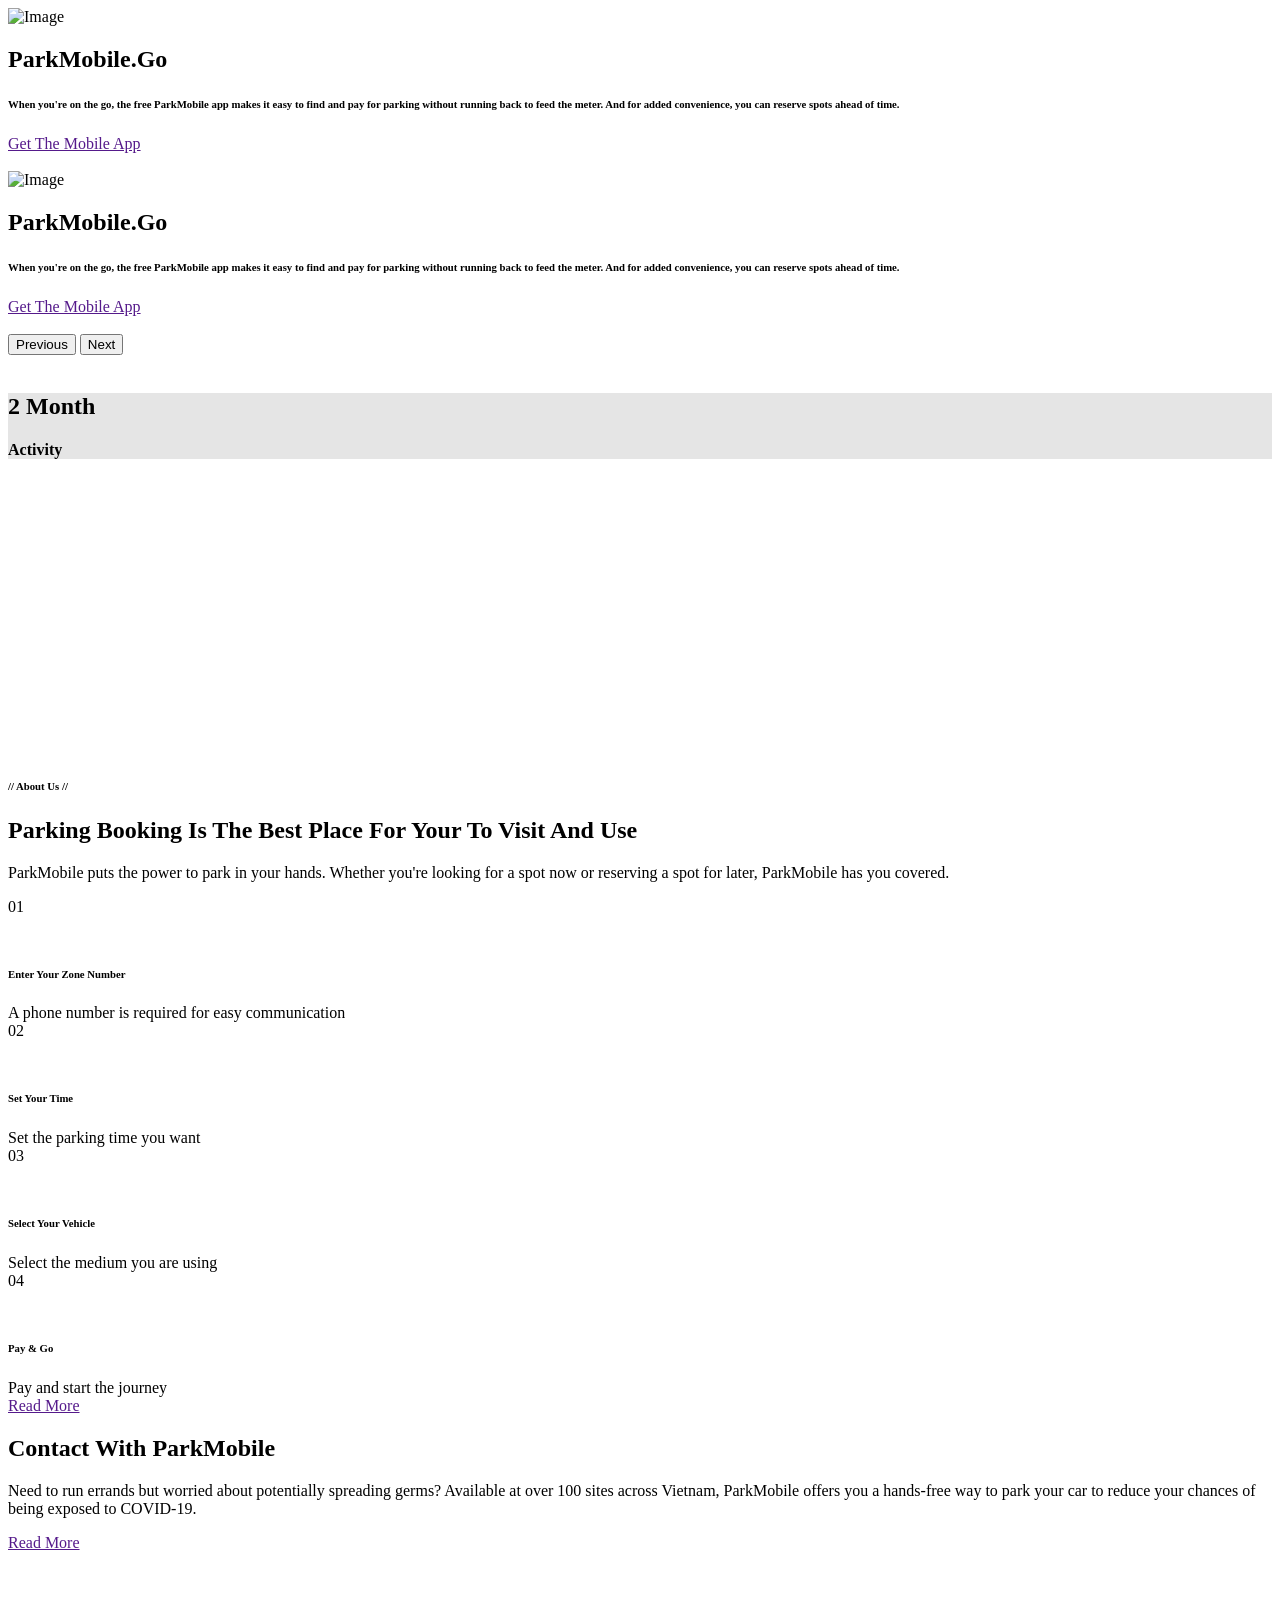
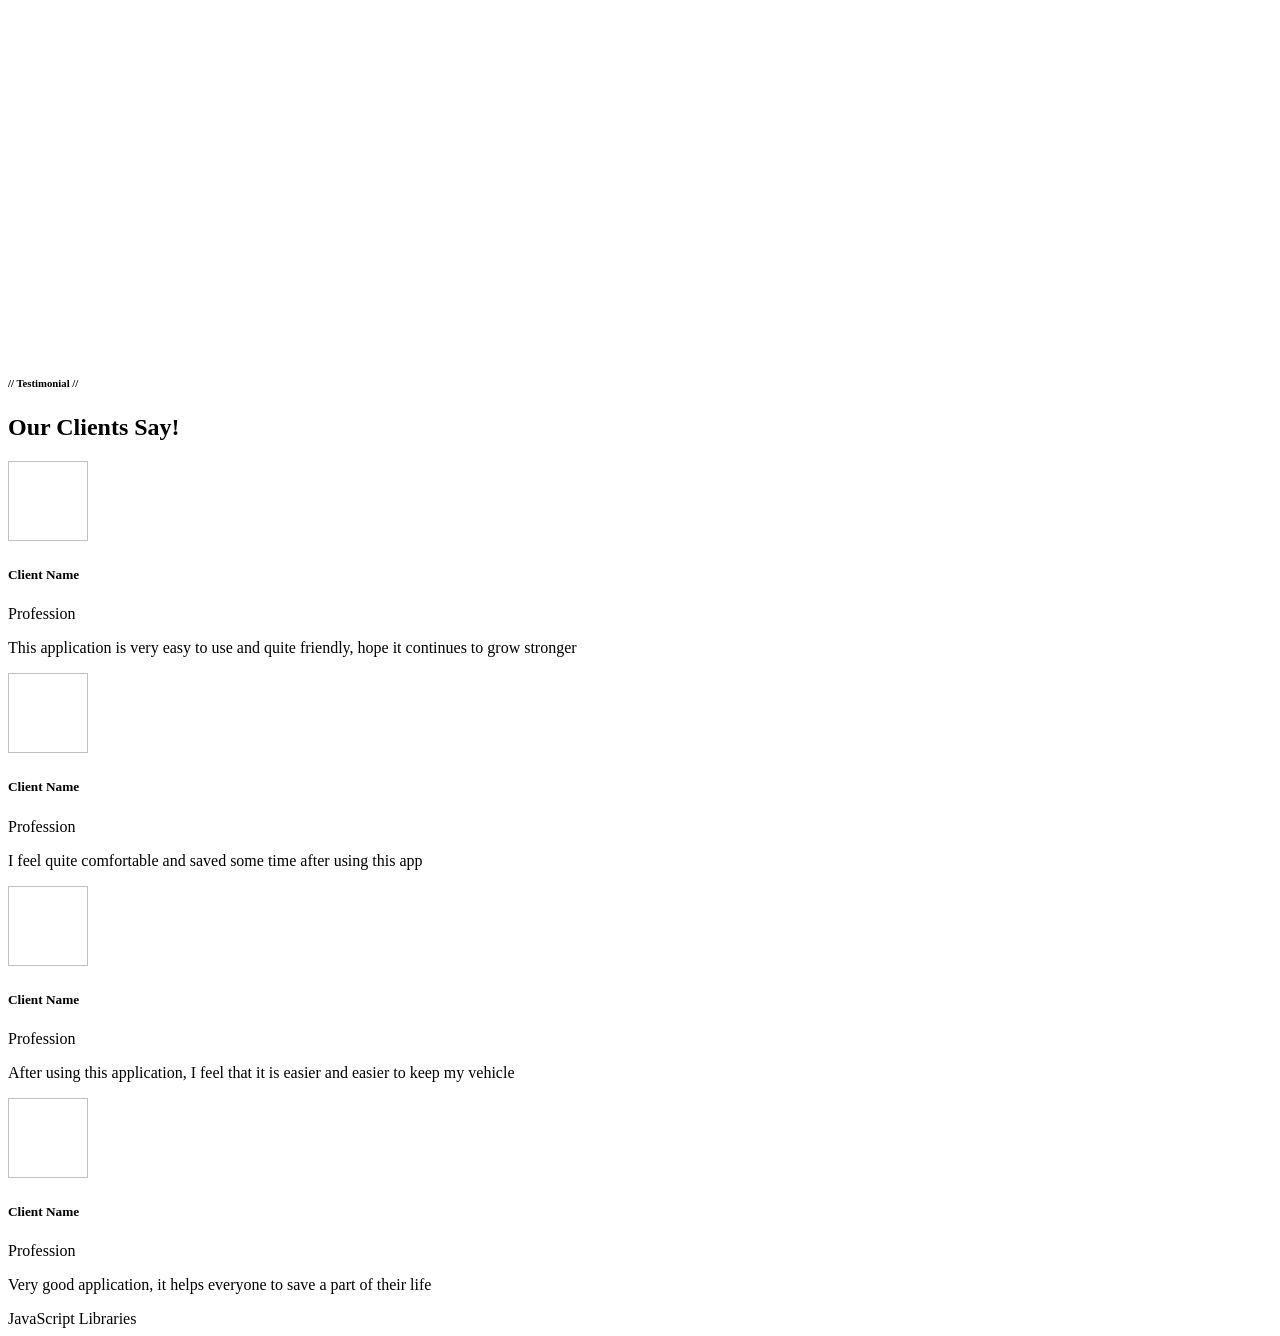
==== ParkingApplication/src/main/resources/templates/user/index.html @ 4f782000 "load-project" ====
<!DOCTYPE html>
<html lang="en" xmlns:layout="http://www.ultraq.net.nz/thymeleaf/layout"
      layout:decorate="~{layouts/user-layout.html}">
    <head>
        <meta charset="utf-8">
        <title>Parking Booking | Index</title>
        <meta content="width=device-width, initial-scale=1.0" name="viewport">
        <meta content="" name="keywords">
        <meta content="" name="description">
    </head>

    <body>
        <section layout:fragment="user-content">
            <!-- Carousel Start -->
            <div class="container-fluid p-0 mb-5">
                <div id="header-carousel" class="carousel slide" data-bs-ride="carousel">
                    <div class="carousel-inner">
                        <div class="carousel-item active">
                            <img class="w-100" th:src="@{/assetsc/img/carousel-bg-1.jpg}" alt="Image">
                            <div class="carousel-caption d-flex align-items-center">
                                <div class="container">
                                    <div class="row align-items-center justify-content-center justify-content-lg-start">
                                        <div class="col-10 col-lg-7 text-center text-lg-start">
                                            <h1 class="display-3 text-white mb-4 pb-3 animated slideInDown">ParkMobile.Go</h1>
                                            <h6 class="text-white text-uppercase mb-3 animated slideInDown">When you're on the go, the free ParkMobile app makes it easy to find and pay for parking without running back to feed the meter. And for added convenience, you can reserve spots ahead of time.</h6>
                                            <a href="" class="btn btn-primary py-3 px-5 animated slideInDown">Get The Mobile App<i
                                                    class="fa fa-arrow-right ms-3"></i></a>
                                        </div>
                                        <div class="col-lg-5 d-none d-lg-flex animated zoomIn">
                                            <img class="img-fluid" th:src="@{/assetsc/img/carousel-1.png}" alt="">
                                        </div>
                                    </div>
                                </div>
                            </div>
                        </div>
                        <div class="carousel-item">
                            <img class="w-100" th:src="@{/assetsc/img/carousel-bg-2.jpg}" alt="Image">
                            <div class="carousel-caption d-flex align-items-center">
                                <div class="container">
                                    <div class="row align-items-center justify-content-center justify-content-lg-start">
                                        <div class="col-10 col-lg-7 text-center text-lg-start">
                                            <h1 class="display-3 text-white mb-4 pb-3 animated slideInDown">ParkMobile.Go</h1>
                                            <h6 class="text-white text-uppercase mb-3 animated slideInDown">When you're on the go, the free ParkMobile app makes it easy to find and pay for parking without running back to feed the meter. And for added convenience, you can reserve spots ahead of time.</h6>
                                            <a href="" class="btn btn-primary py-3 px-5 animated slideInDown">Get The Mobile App<i
                                                    class="fa fa-arrow-right ms-3"></i></a>
                                        </div>
                                        <div class="col-lg-5 d-none d-lg-flex animated zoomIn">
                                            <img class="img-fluid" th:src="@{/assetsc/img/carousel-1.png}" alt="">
                                        </div>
                                    </div>
                                </div>
                            </div>
                        </div>
                    </div>
                    <button class="carousel-control-prev" type="button" data-bs-target="#header-carousel" data-bs-slide="prev">
                        <span class="carousel-control-prev-icon" aria-hidden="true"></span>
                        <span class="visually-hidden">Previous</span>
                    </button>
                    <button class="carousel-control-next" type="button" data-bs-target="#header-carousel" data-bs-slide="next">
                        <span class="carousel-control-next-icon" aria-hidden="true"></span>
                        <span class="visually-hidden">Next</span>
                    </button>
                </div>
            </div>
            <!-- Carousel End -->
            <!-- About Start -->
            <div class="container-xxl py-5">
                <div class="container">
                    <div class="row g-5">
                        <div class="col-lg-6 pt-4" style="min-height: 400px;">
                            <div class="position-relative h-100 wow fadeIn" data-wow-delay="0.1s">
                                <img class="position-absolute img-fluid w-100 h-100" th:src="@{/assetsc/img/about.jpg}" style="object-fit: cover;" alt="">
                                <div class="position-absolute top-0 end-0 mt-n4 me-n4 py-4 px-5" style="background: rgba(0, 0, 0, 0.1);">
                                    <h1 class="display-4 text-white mb-0">2 <span class="fs-4">Month</span></h1>
                                    <h4 class="text-white">Activity</h4>
                                </div>
                            </div>
                        </div>
                        <div class="col-lg-6">
                            <h6 class="text-primary text-uppercase">// About Us //</h6>
                            <h1 class="mb-4"><span class="text-primary">Parking Booking</span> Is The Best Place For Your To Visit And Use</h1>
                            <p class="mb-4">ParkMobile puts the power to park in your hands. Whether you're looking for a spot now or reserving a spot for later, ParkMobile has you covered.</p>
                            <div class="row g-4 mb-3 pb-3">
                                <div class="col-12 wow fadeIn" data-wow-delay="0.1s">
                                    <div class="d-flex">
                                        <div class="bg-light d-flex flex-shrink-0 align-items-center justify-content-center mt-1" style="width: 45px; height: 45px;">
                                            <span class="fw-bold text-secondary">01</span>
                                        </div>
                                        <div class="ps-3">
                                            <h6>Enter Your Zone Number</h6>
                                            <span>A phone number is required for easy communication</span>
                                        </div>
                                    </div>
                                </div>
                                <div class="col-12 wow fadeIn" data-wow-delay="0.3s">
                                    <div class="d-flex">
                                        <div class="bg-light d-flex flex-shrink-0 align-items-center justify-content-center mt-1" style="width: 45px; height: 45px;">
                                            <span class="fw-bold text-secondary">02</span>
                                        </div>
                                        <div class="ps-3">
                                            <h6>Set Your Time</h6>
                                            <span>Set the parking time you want</span>
                                        </div>
                                    </div>
                                </div>
                                <div class="col-12 wow fadeIn" data-wow-delay="0.5s">
                                    <div class="d-flex">
                                        <div class="bg-light d-flex flex-shrink-0 align-items-center justify-content-center mt-1" style="width: 45px; height: 45px;">
                                            <span class="fw-bold text-secondary">03</span>
                                        </div>
                                        <div class="ps-3">
                                            <h6>Select Your Vehicle</h6>
                                            <span>Select the medium you are using</span>
                                        </div>
                                    </div>
                                </div>
                                <div class="col-12 wow fadeIn" data-wow-delay="0.5s">
                                    <div class="d-flex">
                                        <div class="bg-light d-flex flex-shrink-0 align-items-center justify-content-center mt-1" style="width: 45px; height: 45px;">
                                            <span class="fw-bold text-secondary">04</span>
                                        </div>
                                        <div class="ps-3">
                                            <h6>Pay & Go</h6>
                                            <span>Pay and start the journey</span>
                                        </div>
                                    </div>
                                </div>
                            </div>
                            <a href="" class="btn btn-primary py-3 px-5">Read More<i class="fa fa-arrow-right ms-3"></i></a>
                        </div>
                    </div>
                </div>
            </div>
            <!-- About End -->
            <!-- About Start --><div class="" ></div>
            <div class="container-xxl py-5">
                <div class="container">
                    <div class="row g-5">
                        <div class="col-lg-6">
                            <!-- <h6 class="text-primary text-uppercase">// Contact With ParkMobile //</h6> -->
                            <h1 class="mb-4"><span class="text-primary">Contact With ParkMobile</span></h1>
                            <p class="mb-4">Need to run errands but worried about potentially spreading germs? Available at over 100 sites across Vietnam, ParkMobile offers you a hands-free way to park your car to reduce your chances of being exposed to COVID-19.</p>
                            <a href="" class="btn btn-primary py-3 px-5">Read More<i class="fa fa-arrow-right ms-3"></i></a>
                        </div>
                        <div class="col-lg-6" style="min-height: 400px;">
                            <div class="position-relative h-100 wow fadeIn" data-wow-delay="0.1s">
                                <img class="position-absolute img-fluid w-100 h-100" th:src="@{/assetsc/img/contact.jpg}" style="object-fit: cover;" alt="">
                            </div>
                        </div>
                    </div>
                </div>
            </div>
            <!-- About End -->
            <!-- Testimonial Start -->
            <div class="container-xxl py-5 wow fadeInUp" data-wow-delay="0.1s">
                <div class="container">
                    <div class="text-center">
                        <h6 class="text-primary text-uppercase">// Testimonial //</h6>
                        <h1 class="mb-5">Our Clients Say!</h1>
                    </div>
                    <div class="owl-carousel testimonial-carousel position-relative">
                        <div class="testimonial-item text-center">
                            <img class="bg-light rounded-circle p-2 mx-auto mb-3" th:src="@{/assetsc/img/testimonial-1.jpg}" style="width: 80px; height: 80px;">
                            <h5 class="mb-0">Client Name</h5>
                            <p>Profession</p>
                            <div class="testimonial-text bg-light text-center p-4">
                                <p class="mb-0">This application is very easy to use and quite friendly, hope it continues to grow stronger</p>
                            </div>
                        </div>
                        <div class="testimonial-item text-center">
                            <img class="bg-light rounded-circle p-2 mx-auto mb-3" th:src="@{/assetsc/img/testimonial-2.jpg}" style="width: 80px; height: 80px;">
                            <h5 class="mb-0">Client Name</h5>
                            <p>Profession</p>
                            <div class="testimonial-text bg-light text-center p-4">
                                <p class="mb-0">I feel quite comfortable and saved some time after using this app</p>
                            </div>
                        </div>
                        <div class="testimonial-item text-center">
                            <img class="bg-light rounded-circle p-2 mx-auto mb-3" th:src="@{/assetsc/img/testimonial-3.jpg}" style="width: 80px; height: 80px;">
                            <h5 class="mb-0">Client Name</h5>
                            <p>Profession</p>
                            <div class="testimonial-text bg-light text-center p-4">
                                <p class="mb-0">After using this application, I feel that it is easier and easier to keep my vehicle</p>
                            </div>
                        </div>
                        <div class="testimonial-item text-center">
                            <img class="bg-light rounded-circle p-2 mx-auto mb-3" th:src="@{/assetsc/img/testimonial-4.jpg}" style="width: 80px; height: 80px;">
                            <h5 class="mb-0">Client Name</h5>
                            <p>Profession</p>
                            <div class="testimonial-text bg-light text-center p-4">
                                <p class="mb-0">Very good application, it helps everyone to save a part of their life</p>
                            </div>
                        </div>
                    </div>
                </div>
            </div>
            <!-- Testimonial End -->
        </section>

         JavaScript Libraries 

    </body>
</html>
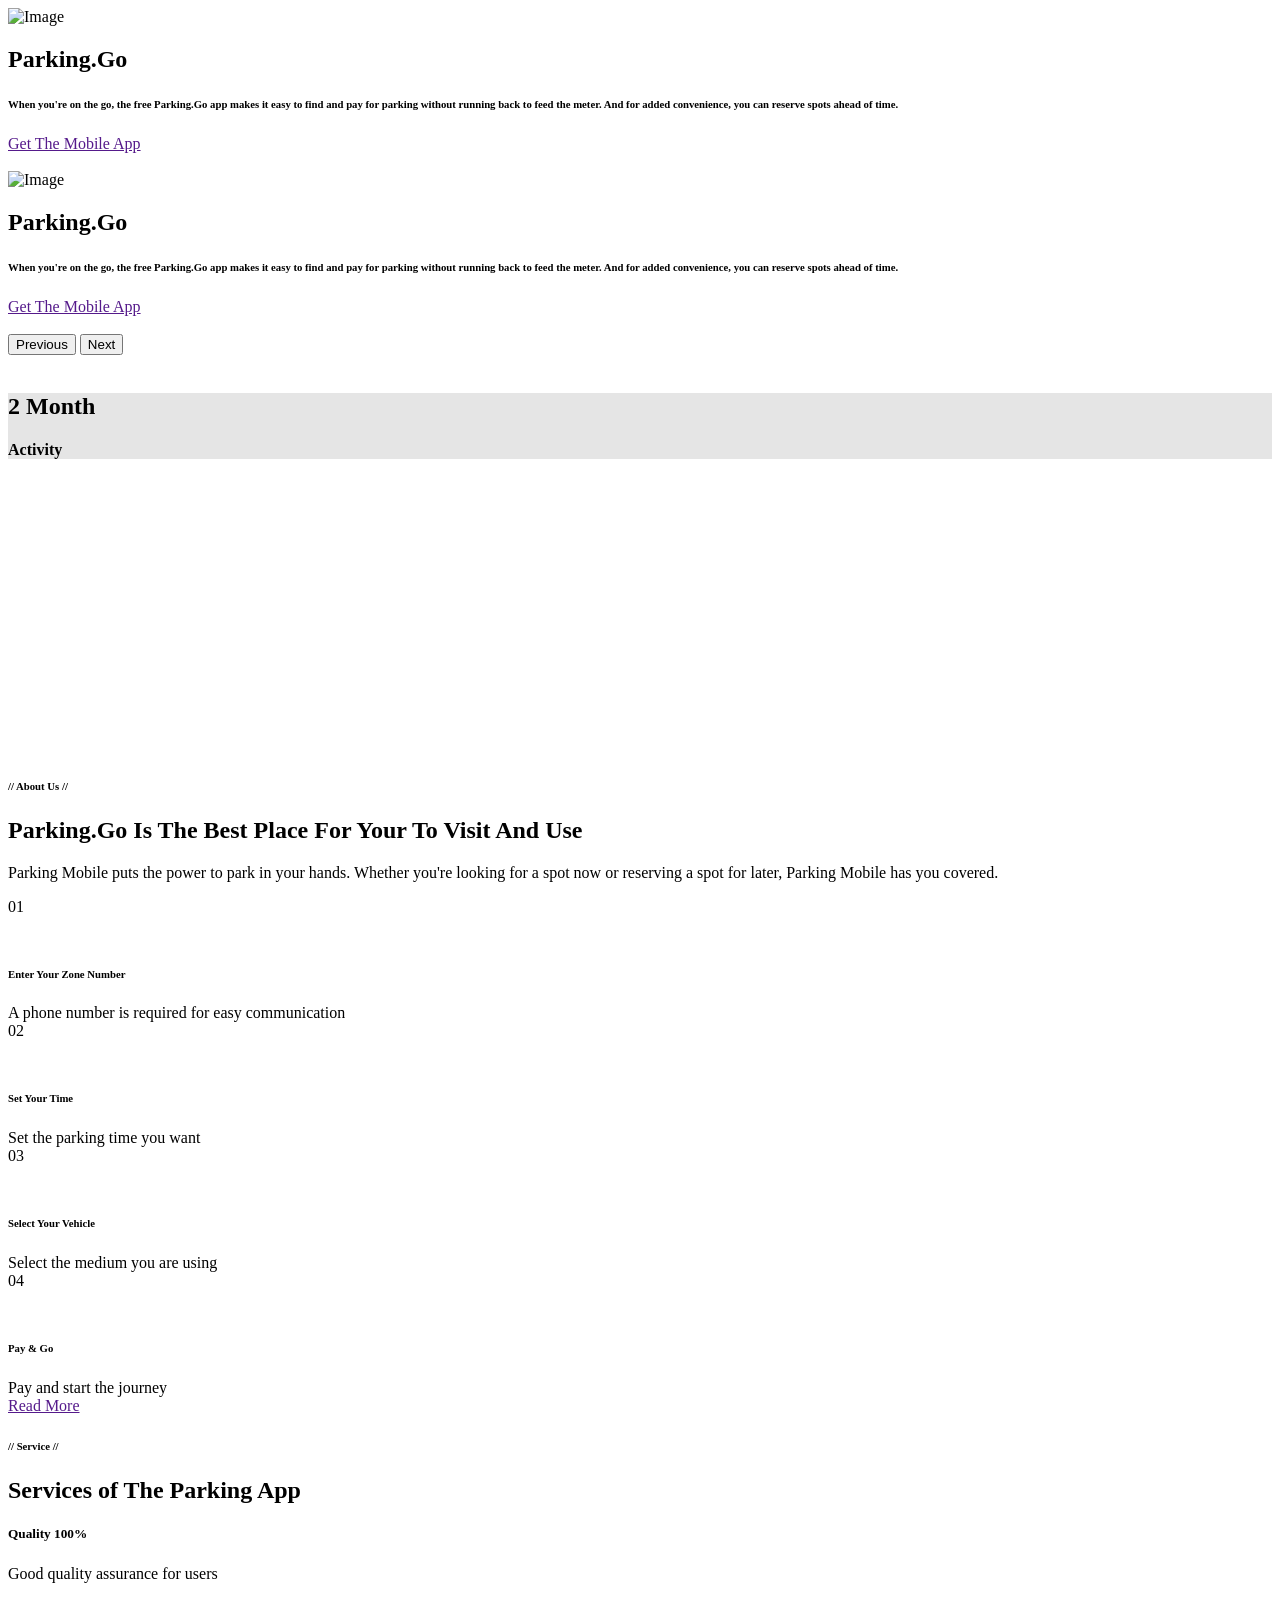
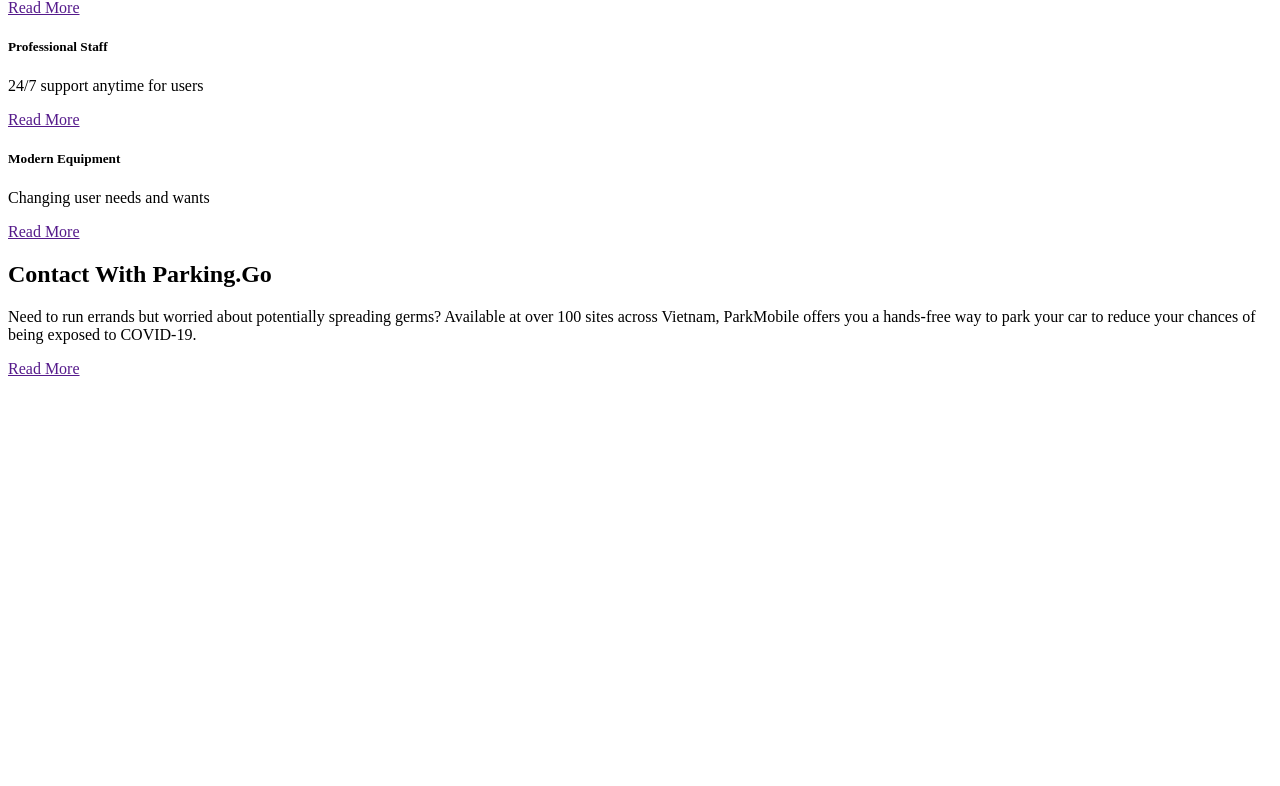
==== commit 398651b3: "Font-end" ====
--- a/ParkingApplication/src/main/resources/templates/user/index.html
+++ b/ParkingApplication/src/main/resources/templates/user/index.html
@@ -3,10 +3,8 @@
       layout:decorate="~{layouts/user-layout.html}">
     <head>
         <meta charset="utf-8">
-        <title>Parking Booking | Index</title>
+        <title>Parking.Go | Index Page</title>
         <meta content="width=device-width, initial-scale=1.0" name="viewport">
-        <meta content="" name="keywords">
-        <meta content="" name="description">
     </head>
 
     <body>
@@ -21,8 +19,8 @@
                                 <div class="container">
                                     <div class="row align-items-center justify-content-center justify-content-lg-start">
                                         <div class="col-10 col-lg-7 text-center text-lg-start">
-                                            <h1 class="display-3 text-white mb-4 pb-3 animated slideInDown">ParkMobile.Go</h1>
-                                            <h6 class="text-white text-uppercase mb-3 animated slideInDown">When you're on the go, the free ParkMobile app makes it easy to find and pay for parking without running back to feed the meter. And for added convenience, you can reserve spots ahead of time.</h6>
+                                            <h1 class="display-3 text-white mb-4 pb-3 animated slideInDown">Parking.Go</h1>
+                                            <h6 class="text-white text-uppercase mb-3 animated slideInDown">When you're on the go, the free Parking.Go app makes it easy to find and pay for parking without running back to feed the meter. And for added convenience, you can reserve spots ahead of time.</h6>
                                             <a href="" class="btn btn-primary py-3 px-5 animated slideInDown">Get The Mobile App<i
                                                     class="fa fa-arrow-right ms-3"></i></a>
                                         </div>
@@ -39,8 +37,8 @@
                                 <div class="container">
                                     <div class="row align-items-center justify-content-center justify-content-lg-start">
                                         <div class="col-10 col-lg-7 text-center text-lg-start">
-                                            <h1 class="display-3 text-white mb-4 pb-3 animated slideInDown">ParkMobile.Go</h1>
-                                            <h6 class="text-white text-uppercase mb-3 animated slideInDown">When you're on the go, the free ParkMobile app makes it easy to find and pay for parking without running back to feed the meter. And for added convenience, you can reserve spots ahead of time.</h6>
+                                            <h1 class="display-3 text-white mb-4 pb-3 animated slideInDown">Parking.Go</h1>
+                                            <h6 class="text-white text-uppercase mb-3 animated slideInDown">When you're on the go, the free Parking.Go app makes it easy to find and pay for parking without running back to feed the meter. And for added convenience, you can reserve spots ahead of time.</h6>
                                             <a href="" class="btn btn-primary py-3 px-5 animated slideInDown">Get The Mobile App<i
                                                     class="fa fa-arrow-right ms-3"></i></a>
                                         </div>
@@ -64,6 +62,7 @@
             </div>
             <!-- Carousel End -->
             <!-- About Start -->
+            <div class="p-4" id="about"></div>
             <div class="container-xxl py-5">
                 <div class="container">
                     <div class="row g-5">
@@ -78,8 +77,8 @@
                         </div>
                         <div class="col-lg-6">
                             <h6 class="text-primary text-uppercase">// About Us //</h6>
-                            <h1 class="mb-4"><span class="text-primary">Parking Booking</span> Is The Best Place For Your To Visit And Use</h1>
-                            <p class="mb-4">ParkMobile puts the power to park in your hands. Whether you're looking for a spot now or reserving a spot for later, ParkMobile has you covered.</p>
+                            <h1 class="mb-4"><span class="text-primary">Parking.Go</span> Is The Best Place For Your To Visit And Use</h1>
+                            <p class="mb-4">Parking Mobile puts the power to park in your hands. Whether you're looking for a spot now or reserving a spot for later, Parking Mobile has you covered.</p>
                             <div class="row g-4 mb-3 pb-3">
                                 <div class="col-12 wow fadeIn" data-wow-delay="0.1s">
                                     <div class="d-flex">
@@ -132,13 +131,55 @@
                 </div>
             </div>
             <!-- About End -->
-            <!-- About Start --><div class="" ></div>
+            <div class="p-4" id="service"></div>
+            <!-- Service Start -->
+            <div class="container-xxl py-5">
+                <div class="container">
+                    <div class="text-center">
+                        <h6 class="text-primary text-uppercase">// Service //</h6>
+                        <h1 class="mb-5">Services of The Parking App</h1>
+                    </div>
+                    <div class="row g-4">
+                        <div class="col-lg-4 col-md-6 wow fadeInUp" data-wow-delay="0.1s">
+                            <div class="d-flex py-5 px-4">
+                                <i class="fa fa-certificate fa-3x text-primary flex-shrink-0"></i>
+                                <div class="ps-4">
+                                    <h5 class="mb-3">Quality 100%</h5>
+                                    <p>Good quality assurance for users</p>
+                                    <a class="text-secondary border-bottom" href="">Read More</a>
+                                </div>
+                            </div>
+                        </div>
+                        <div class="col-lg-4 col-md-6 wow fadeInUp" data-wow-delay="0.3s">
+                            <div class="d-flex py-5 px-4">
+                                <i class="fa fa-users-cog fa-3x text-primary flex-shrink-0"></i>
+                                <div class="ps-4">
+                                    <h5 class="mb-3">Professional Staff</h5>
+                                    <p>24/7 support anytime for users</p>
+                                    <a class="text-secondary border-bottom" href="">Read More</a>
+                                </div>
+                            </div>
+                        </div>
+                        <div class="col-lg-4 col-md-6 wow fadeInUp" data-wow-delay="0.5s">
+                            <div class="d-flex py-5 px-4">
+                                <i class="fa fa-tools fa-3x text-primary flex-shrink-0"></i>
+                                <div class="ps-4">
+                                    <h5 class="mb-3">Modern Equipment</h5>
+                                    <p>Changing user needs and wants</p>
+                                    <a class="text-secondary border-bottom" href="">Read More</a>
+                                </div>
+                            </div>
+                        </div>
+                    </div>
+                </div>
+            </div>
+            <!-- Contact Start -->
+            <div class="p-4" id="contact"></div>
             <div class="container-xxl py-5">
                 <div class="container">
                     <div class="row g-5">
                         <div class="col-lg-6">
-                            <!-- <h6 class="text-primary text-uppercase">// Contact With ParkMobile //</h6> -->
-                            <h1 class="mb-4"><span class="text-primary">Contact With ParkMobile</span></h1>
+                            <h1 class="mb-4"><span class="text-primary">Contact With Parking.Go</span></h1>
                             <p class="mb-4">Need to run errands but worried about potentially spreading germs? Available at over 100 sites across Vietnam, ParkMobile offers you a hands-free way to park your car to reduce your chances of being exposed to COVID-19.</p>
                             <a href="" class="btn btn-primary py-3 px-5">Read More<i class="fa fa-arrow-right ms-3"></i></a>
                         </div>
@@ -150,54 +191,7 @@
                     </div>
                 </div>
             </div>
-            <!-- About End -->
-            <!-- Testimonial Start -->
-            <div class="container-xxl py-5 wow fadeInUp" data-wow-delay="0.1s">
-                <div class="container">
-                    <div class="text-center">
-                        <h6 class="text-primary text-uppercase">// Testimonial //</h6>
-                        <h1 class="mb-5">Our Clients Say!</h1>
-                    </div>
-                    <div class="owl-carousel testimonial-carousel position-relative">
-                        <div class="testimonial-item text-center">
-                            <img class="bg-light rounded-circle p-2 mx-auto mb-3" th:src="@{/assetsc/img/testimonial-1.jpg}" style="width: 80px; height: 80px;">
-                            <h5 class="mb-0">Client Name</h5>
-                            <p>Profession</p>
-                            <div class="testimonial-text bg-light text-center p-4">
-                                <p class="mb-0">This application is very easy to use and quite friendly, hope it continues to grow stronger</p>
-                            </div>
-                        </div>
-                        <div class="testimonial-item text-center">
-                            <img class="bg-light rounded-circle p-2 mx-auto mb-3" th:src="@{/assetsc/img/testimonial-2.jpg}" style="width: 80px; height: 80px;">
-                            <h5 class="mb-0">Client Name</h5>
-                            <p>Profession</p>
-                            <div class="testimonial-text bg-light text-center p-4">
-                                <p class="mb-0">I feel quite comfortable and saved some time after using this app</p>
-                            </div>
-                        </div>
-                        <div class="testimonial-item text-center">
-                            <img class="bg-light rounded-circle p-2 mx-auto mb-3" th:src="@{/assetsc/img/testimonial-3.jpg}" style="width: 80px; height: 80px;">
-                            <h5 class="mb-0">Client Name</h5>
-                            <p>Profession</p>
-                            <div class="testimonial-text bg-light text-center p-4">
-                                <p class="mb-0">After using this application, I feel that it is easier and easier to keep my vehicle</p>
-                            </div>
-                        </div>
-                        <div class="testimonial-item text-center">
-                            <img class="bg-light rounded-circle p-2 mx-auto mb-3" th:src="@{/assetsc/img/testimonial-4.jpg}" style="width: 80px; height: 80px;">
-                            <h5 class="mb-0">Client Name</h5>
-                            <p>Profession</p>
-                            <div class="testimonial-text bg-light text-center p-4">
-                                <p class="mb-0">Very good application, it helps everyone to save a part of their life</p>
-                            </div>
-                        </div>
-                    </div>
-                </div>
-            </div>
-            <!-- Testimonial End -->
+            <!-- Contact End -->
         </section>
-
-         JavaScript Libraries 
-
     </body>
 </html>
